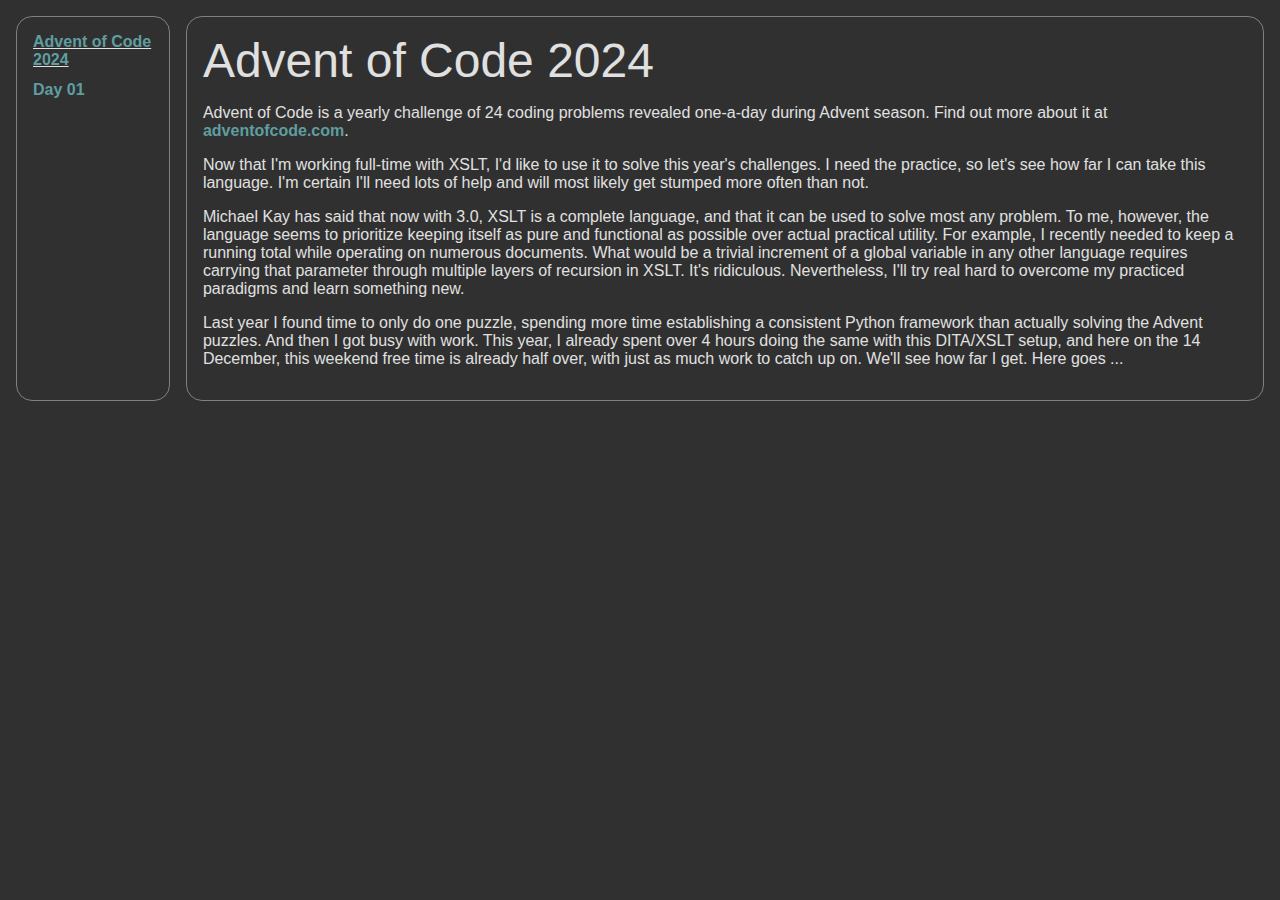
==== docs/index.html @ 23d6f699 "publish pages from main instead" ====
<!DOCTYPE html
  SYSTEM "about:legacy-compat">
<html lang="en"><head><meta charset="UTF-8"><meta name="copyright" content="(C) Copyright 2024"><meta name="generator" content="DITA-OT"><meta name="description" content="Advent of Code is a yearly challenge of 24 coding problems revealed one-a-day during Advent season. Find out more about it at adventofcode.com."><title>Advent of Code 2024</title><link rel="stylesheet" type="text/css" href="commonltr.css"><link rel="stylesheet" type="text/css" href="aoc.css"></head><body id="aoc-intro"><nav class="toc" role="navigation"><ul><li class="active"><a href="index.html">Advent of Code 2024</a></li><li><a href="topics/day-01.html">Day 01</a></li></ul></nav><main role="main"><article role="article" aria-labelledby="ariaid-title1">
	<h1 class="title topictitle1" id="ariaid-title1">Advent of Code 2024</h1>
	
	<div class="body"><p class="shortdesc">Advent of Code is a yearly challenge of 24 coding problems revealed one-a-day during Advent season.
	Find out more about it at <a class="xref" href="https://adventofcode.com/2024/about" target="_blank" rel="external noopener">adventofcode.com</a>.</p>
	<p class="p">Now that I'm working full-time with XSLT, I'd like to use it to solve this year's challenges. I need the practice, so let's see
	how far I can take this language. I'm certain I'll need lots of help and will most likely get stumped more often than not.</p>
	<p class="p">Michael Kay has said that now with 3.0, XSLT is a complete language, and that it can be used to solve most any problem.
	To me, however, the language seems to prioritize keeping itself as pure and functional as possible over actual practical utility.
	For example, I recently needed to keep a running total while operating on numerous documents. What would be a trivial increment of a
	global variable in any other language requires carrying that parameter through multiple layers of recursion in XSLT. It's ridiculous.
	Nevertheless, I'll try real hard to overcome my practiced paradigms and learn something new.</p>
	<p class="p">Last year I found time to only do one puzzle, spending more time establishing a consistent Python framework than actually
	solving the Advent puzzles. And then I got busy with work. This year, I already spent over 4 hours doing the same with this
	DITA/XSLT setup, and here on the 14 December, this weekend free time is already half over, with just as much work to catch
	up on. We'll see how far I get. Here goes ...</p>
	</div>
</article></main></body></html>
---- docs/commonltr.css ----
/*!
 * This file is part of the DITA Open Toolkit project. 
 *
 * Copyright 2004, 2005 IBM Corporation
 *
 * See the accompanying LICENSE file for applicable license.
 */
.frame-top {
  border-top: solid 1px;
  border-right: 0;
  border-bottom: 0;
  border-left: 0;
}

.frame-bottom {
  border-top: 0;
  border-right: 0;
  border-bottom: solid 1px;
  border-left: 0;
}

.frame-topbot {
  border-top: solid 1px;
  border-right: 0;
  border-bottom: solid 1px;
  border-left: 0;
}

.frame-all {
  border: solid 1px;
}

.frame-sides {
  border-top: 0;
  border-left: solid 1px;
  border-right: solid 1px;
  border-bottom: 0;
}

.frame-none {
  border: 0;
}

.scale-50 {
  font-size: 50%;
}

.scale-60 {
  font-size: 60%;
}

.scale-70 {
  font-size: 70%;
}

.scale-80 {
  font-size: 80%;
}

.scale-90 {
  font-size: 90%;
}

.scale-100 {
  font-size: 100%;
}

.scale-110 {
  font-size: 110%;
}

.scale-120 {
  font-size: 120%;
}

.scale-140 {
  font-size: 140%;
}

.scale-160 {
  font-size: 160%;
}

.scale-180 {
  font-size: 180%;
}

.scale-200 {
  font-size: 200%;
}

.expanse-page, .expanse-spread {
  width: 100%;
}

.hazardstatement td,
.hazardstatement th {
  padding: 0.5rem;
}
.hazardstatement th {
  text-align: center;
  text-transform: uppercase;
}
.hazardstatement--caution {
  background-color: #ffd100;
}
.hazardstatement--danger {
  background-color: #c8102e;
  color: #fff;
}
.hazardstatement--warning {
  background-color: #ff8200;
}
.hazardstatement--attention, .hazardstatement--fastpath, .hazardstatement--important, .hazardstatement--note, .hazardstatement--notice, .hazardstatement--other, .hazardstatement--remember, .hazardstatement--restriction, .hazardstatement--tip {
  background-color: #0072ce;
  color: #fff;
  font-style: italic;
}

.line-through {
  text-decoration: line-through;
}

.overline {
  text-decoration: overline;
}

.tt {
  font-family: monospace;
}

.codeblock {
  font-family: monospace;
}

.syntaxdiagram {
  border: 1 black solid;
  color: maroon;
  display: block;
  margin-bottom: 6pt;
  padding: 2pt;
}

.codeph {
  font-family: monospace;
}

.kwd {
  font-weight: bold;
}

.parmname {
  font-weight: bold;
}

.var {
  font-style: italic;
}

.filepath {
  font-family: monospace;
}

.tasklabel {
  font-size: 100%;
  margin-bottom: 1em;
  margin-top: 1em;
}

.lq div {
  text-align: right;
}

.boolean {
  color: green;
}

.state {
  color: red;
}

.screen {
  background-color: #ccc;
  border: outset;
  margin-bottom: 2px;
  margin-top: 2px;
  padding: 5px;
  white-space: pre;
}

.wintitle {
  font-weight: bold;
}

.numcharref {
  color: #639;
  font-family: Menlo, Monaco, Consolas, "Courier New", monospace;
}

.parameterentity {
  color: #639;
  font-family: Menlo, Monaco, Consolas, "Courier New", monospace;
}

.textentity {
  color: #639;
  font-family: Menlo, Monaco, Consolas, "Courier New", monospace;
}

.xmlatt {
  color: #639;
  font-family: Menlo, Monaco, Consolas, "Courier New", monospace;
}

.xmlelement {
  color: #639;
  font-family: Menlo, Monaco, Consolas, "Courier New", monospace;
}

.xmlnsname {
  color: #639;
  font-family: Menlo, Monaco, Consolas, "Courier New", monospace;
}

.xmlpi {
  color: #639;
  font-family: Menlo, Monaco, Consolas, "Courier New", monospace;
}

.fig {
  /* Default of italics to set apart figure captions */
  /* Use @frame to create frames on figures */
}
.figcap {
  font-style: italic;
}
.figdesc {
  font-style: normal;
}
.figborder {
  border-color: Silver;
  border-style: solid;
  border-width: 2px;
  margin-top: 1em;
  padding-left: 3px;
  padding-right: 3px;
}
.figsides {
  border-color: Silver;
  border-left: 2px solid;
  border-right: 2px solid;
  margin-top: 1em;
  padding-left: 3px;
  padding-right: 3px;
}
.figtop {
  border-color: Silver;
  border-top: 2px solid;
  margin-top: 1em;
}
.figbottom {
  border-bottom: 2px solid;
  border-color: Silver;
}
.figtopbot {
  border-bottom: 2px solid;
  border-color: Silver;
  border-top: 2px solid;
  margin-top: 1em;
}

/* Align images based on @align on topic/image */
div.imageleft {
  text-align: left;
}

div.imagecenter {
  text-align: center;
}

div.imageright {
  text-align: right;
}

div.imagejustify {
  text-align: justify;
}

/* Set heading sizes, getting smaller for deeper nesting */
.topictitle1 {
  font-size: 1.34em;
  margin-bottom: 0.1em;
  margin-top: 0;
}

.topictitle2 {
  font-size: 1.17em;
  margin-bottom: 0.45em;
  margin-top: 1pc;
}

.topictitle3 {
  font-size: 1.17em;
  font-weight: bold;
  margin-bottom: 0.17em;
  margin-top: 1pc;
}

.topictitle4 {
  font-size: 1.17em;
  font-weight: bold;
  margin-top: 0.83em;
}

.topictitle5 {
  font-size: 1.17em;
  font-weight: bold;
}

.topictitle6 {
  font-size: 1.17em;
  font-style: italic;
}

.sectiontitle {
  color: #000;
  font-size: 1.17em;
  font-weight: bold;
  margin-bottom: 0;
  margin-top: 1em;
}

.section {
  margin-bottom: 1em;
  margin-top: 1em;
}

.example {
  margin-bottom: 1em;
  margin-top: 1em;
}

.indexterm {
  background-color: #fdf;
  border: 1pt #000 solid;
  margin: 1pt;
}

/* Most link groups are created with <div>. Ensure they have space before and after. */
.ullinks {
  list-style-type: none;
}

.ulchildlink {
  margin-bottom: 1em;
  margin-top: 1em;
}

.olchildlink {
  margin-bottom: 1em;
  margin-top: 1em;
}

.linklist {
  margin-bottom: 1em;
}

ul.linklist {
  margin-top: 0;
  list-style-type: none;
  padding-left: 0;
}

li.linklist {
  margin-top: 0;
  margin-bottom: 0;
}

.linklistwithchild {
  margin-bottom: 1em;
  margin-left: 1.5em;
}

.sublinklist {
  margin-bottom: 1em;
  margin-left: 1.5em;
}

.relconcepts {
  margin-bottom: 1em;
  margin-top: 1em;
}

.reltasks {
  margin-bottom: 1em;
  margin-top: 1em;
}

.relref {
  margin-bottom: 1em;
  margin-top: 1em;
}

.relinfo {
  margin-bottom: 1em;
  margin-top: 1em;
}

.breadcrumb {
  font-size: smaller;
  margin-bottom: 1em;
}

/* Simple lists do not get a bullet */
ul.simple {
  list-style-type: none;
}

/* Default of bold for definition list terms */
.dlterm {
  font-weight: bold;
}

/* Use CSS to expand compact lists */
.dltermexpand {
  font-weight: bold;
  margin-top: 1em;
}

/* Compact lists use attributes up to DITA-OT 4.1.2 */
*[compact=yes] > li {
  margin-top: 0;
}

*[compact=no] > li {
  margin-top: 0.53em;
}

/* Compact lists use classes starting in DITA-OT 4.2 */
.compact > li {
  margin-top: 0;
}

.liexpand {
  margin-bottom: 1em;
  margin-top: 1em;
}

.sliexpand {
  margin-bottom: 1em;
  margin-top: 1em;
}

.dlexpand {
  margin-bottom: 1em;
  margin-top: 1em;
}

.ddexpand {
  margin-bottom: 1em;
  margin-top: 1em;
}

.stepexpand {
  margin-bottom: 1em;
  margin-top: 1em;
}

.substepexpand {
  margin-bottom: 1em;
  margin-top: 1em;
}

dt.prereq {
  margin-left: 20px;
}

/* All note formats have the same default presentation */
.note {
  margin-bottom: 1em;
  margin-top: 1em;
}
.note .notetitle, .note .notelisttitle,
.note .note__title {
  font-weight: bold;
}
.note .note__body {
  display: inline;
}

/* Various basic phrase styles */
.bold {
  font-weight: bold;
}

.bolditalic {
  font-style: italic;
  font-weight: bold;
}

.italic {
  font-style: italic;
}

.underlined {
  text-decoration: underline;
}

.uicontrol {
  font-weight: bold;
}

.defkwd {
  font-weight: bold;
  text-decoration: underline;
}

.shortcut {
  text-decoration: underline;
}

.menucascade > abbr {
  text-decoration: none;
}

table {
  border-collapse: collapse;
}

table .desc {
  display: block;
  font-style: italic;
}

.table--pgwide-1 {
  width: 100%;
}

.align-left {
  text-align: left;
}

.align-right {
  text-align: right;
}

.align-center {
  text-align: center;
}

.align-justify {
  text-align: justify;
}

.align-char {
  text-align: char;
}

.valign-top {
  vertical-align: top;
}

.valign-bottom {
  vertical-align: bottom;
}

.valign-middle {
  vertical-align: middle;
}

.colsep-0 {
  border-right: 0;
}

.colsep-1 {
  border-right: 1px solid;
}

.rowsep-0 {
  border-bottom: 0;
}

.rowsep-1 {
  border-bottom: 1px solid;
}

.entry.rotate {
  writing-mode: vertical-rl;
}

.stentry {
  border-right: 1px solid;
  border-bottom: 1px solid;
}

.stentry:last-child {
  border-right: 0;
}

.strow:last-child .stentry {
  border-bottom: 0;
}

/* Add space for top level topics */
.nested0 {
  margin-top: 1em;
}

/* div with class=p is used for paragraphs that contain blocks, to keep the XHTML valid */
.p {
  margin-top: 1em;
}

/* flagging styles */
.flag__style--italics {
  font-style: italic;
}
.flag__style--bold {
  font-weight: bold;
}
.flag__style--underline {
  text-decoration: underline;
}
.flag__style--double-underline {
  text-decoration: double-underline;
}
.flag__style--overline {
  text-decoration: overline;
}
---- docs/aoc.css ----
@import url("https://fonts.googleapis.com/css2?family=Source+Code+Pro:wght@300");

body { /*min-height:100vh;*/display: flex; margin:0;font-family:sans-serif;background-color:#303030;color:#e0e0e0 }
nav.toc { width: 30rem; border: solid 1px gray;border-radius:1rem;padding:1.0rem;margin:1rem 0 1rem 1rem }
nav.toc > ul { margin:0;padding:0; list-style-type: none; }
nav.toc > ul > li { margin: 0 0 0.75rem 0;padding:0 }
nav.toc > ul > li.active { text-decoration: underline; }
main > article { /*min-height:93vh;*/border:solid 1px gray;border-radius:1rem;padding:1.0rem }
h1, h2, h3, h4 { font-weight:400 }
h1.topictitle1 { font-size: 3.0rem }
h2.topictitle2 { font-size:2.0rem;line-height:3.0rem;margin-top: 2.2rem; border-top: solid 1px gray }
.sectiontitle { color:#e0e0e0;font-size:1.6rem;line-height:3.0rem;font-weight:400;margin-top:1.0rem }
a { color:cadetblue; font-weight: 600; text-decoration: none; }
code { font-family:'Source Code Pro',monospace; }
pre { background-color:#464646;color:#cccccc;padding:0.5rem;border-radius:0.6rem }
main { margin:1rem; }
.example { background-color:#0f0f23 }
.example > code {
	background-color:#0f0f23;padding:0.4rem 0.8rem;border-radius:0.8rem;
	display: block; white-space: pre-wrap; overflow-x: scroll; padding-bottom: 1rem;
}

/*
body { font-family: Arial, Helvetica, sans-serif; margin: 0 }
main { margin: 1rem }
main > article > article { border: solid 1px black; border-radius: 6px; background-color: #c0c0c0; padding: 1rem; margin: 0.25rem 0 0.25rem 0 }
*/
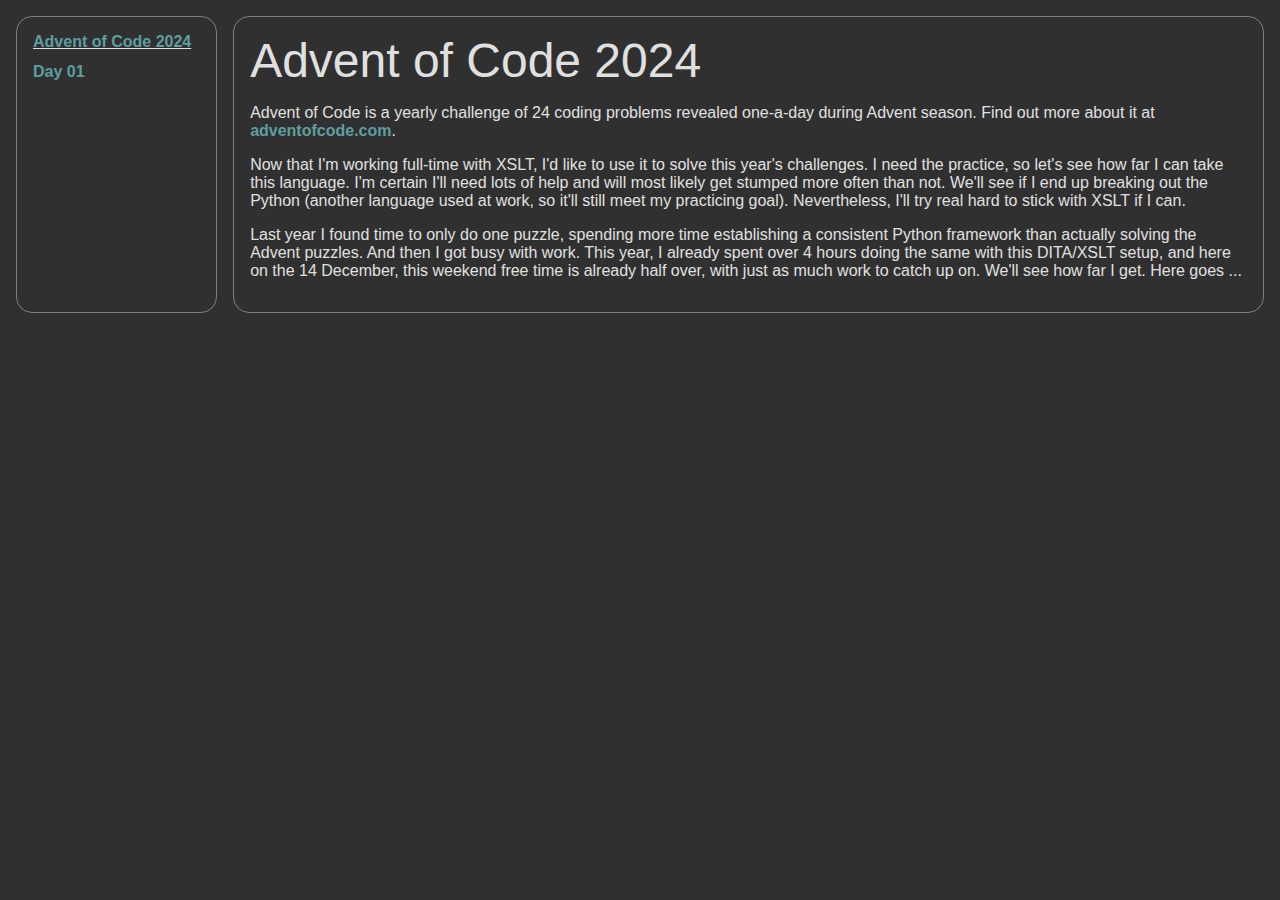
==== commit 8e728636: "build it" ====
--- a/docs/index.html
+++ b/docs/index.html
@@ -6,12 +6,9 @@
 	<div class="body"><p class="shortdesc">Advent of Code is a yearly challenge of 24 coding problems revealed one-a-day during Advent season.
 	Find out more about it at <a class="xref" href="https://adventofcode.com/2024/about" target="_blank" rel="external noopener">adventofcode.com</a>.</p>
 	<p class="p">Now that I'm working full-time with XSLT, I'd like to use it to solve this year's challenges. I need the practice, so let's see
-	how far I can take this language. I'm certain I'll need lots of help and will most likely get stumped more often than not.</p>
-	<p class="p">Michael Kay has said that now with 3.0, XSLT is a complete language, and that it can be used to solve most any problem.
-	To me, however, the language seems to prioritize keeping itself as pure and functional as possible over actual practical utility.
-	For example, I recently needed to keep a running total while operating on numerous documents. What would be a trivial increment of a
-	global variable in any other language requires carrying that parameter through multiple layers of recursion in XSLT. It's ridiculous.
-	Nevertheless, I'll try real hard to overcome my practiced paradigms and learn something new.</p>
+	how far I can take this language. I'm certain I'll need lots of help and will most likely get stumped more often than not.
+	We'll see if I end up breaking out the Python (another language used at work, so it'll still meet my practicing goal).
+	Nevertheless, I'll try real hard to stick with XSLT if I can.</p>
 	<p class="p">Last year I found time to only do one puzzle, spending more time establishing a consistent Python framework than actually
 	solving the Advent puzzles. And then I got busy with work. This year, I already spent over 4 hours doing the same with this
 	DITA/XSLT setup, and here on the 14 December, this weekend free time is already half over, with just as much work to catch
